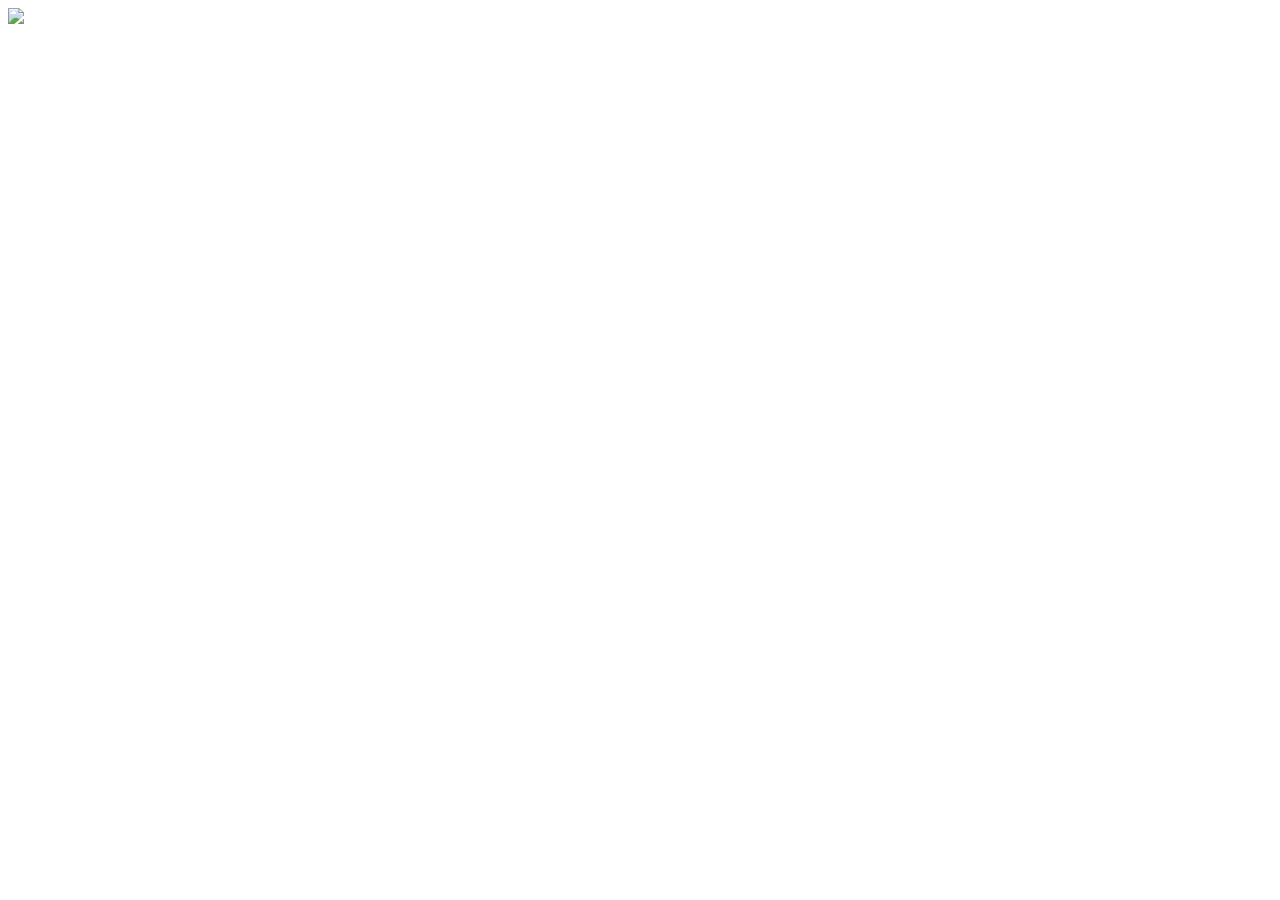
==== writersprogram.html @ 64825b62 "first commit" ====
<!DOCTYPE html>
<html lang="en">
<head>
    <meta charset="UTF-8">
    <meta http-equiv="X-UA-Compatible" content="IE=edge">
    <meta name="viewport" content="width=device-width, initial-scale=1.0">
    <title>Document</title>
</head>
<body>
    <img src="The Cafe Writers' Program.pdf"></img>
</body>
</html>
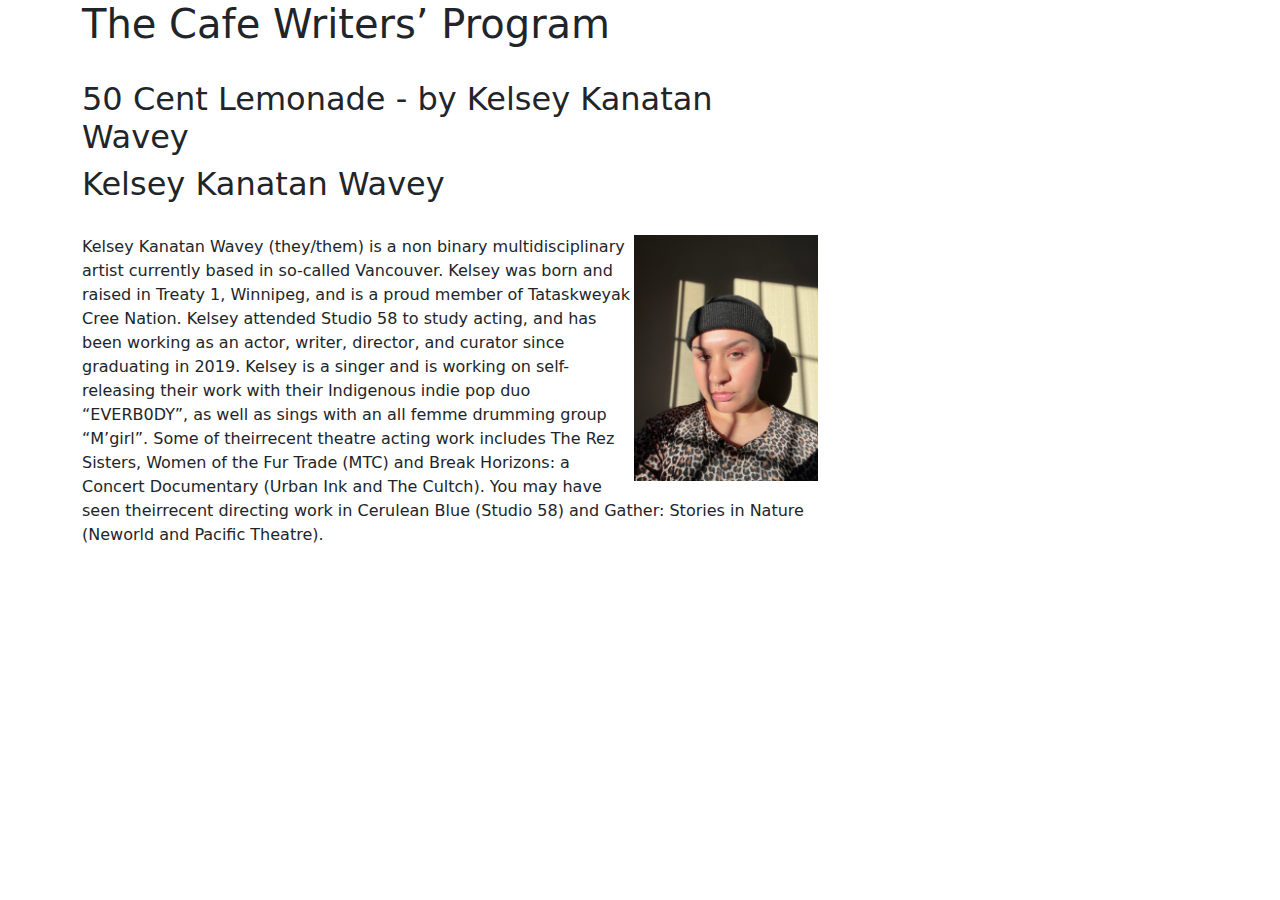
==== commit 9e66f9c2: "first test with bootstrap" ====
--- a/writersprogram.html
+++ b/writersprogram.html
@@ -4,9 +4,215 @@
     <meta charset="UTF-8">
     <meta http-equiv="X-UA-Compatible" content="IE=edge">
     <meta name="viewport" content="width=device-width, initial-scale=1.0">
+    <link href="https://cdn.jsdelivr.net/npm/bootstrap@5.1.1/dist/css/bootstrap.min.css" rel="stylesheet" >
     <title>Document</title>
 </head>
 <body>
-    <img src="The Cafe Writers' Program.pdf"></img>
+    
+   
+<section id="about" class="about">
+  <div class="container">
+
+    <div class="row">
+      <div class="col-lg-8 pt-4 pt-lg-0">
+        <h1> The Cafe Writers’ Program</h1>
+        <br />
+        <h2>50 Cent Lemonade - by Kelsey Kanatan Wavey</h2>
+        <h2>Kelsey Kanatan Wavey</h2>
+        <br />
+        <img src="Kelsey Kanatan Wavey.jpeg" class="w-25 float-end imgshadow" alt="">
+        <p>Kelsey Kanatan Wavey (they/them) is a non binary
+            multidisciplinary artist currently based in so-called
+            Vancouver. Kelsey was born and raised in Treaty 1,
+            Winnipeg, and is a proud member of Tataskweyak Cree
+            Nation. Kelsey attended Studio 58 to study acting, and
+            has been working as an actor, writer, director, and
+            curator since graduating in 2019. Kelsey is a singer
+            and is working on self-releasing their work with their
+            Indigenous indie pop duo “EVERB0DY”, as well as sings
+            with an all femme drumming group “M’girl”. Some of
+            theirrecent theatre acting work includes The Rez
+            Sisters, Women of the Fur Trade (MTC) and Break
+            Horizons: a Concert Documentary (Urban Ink and The Cultch). You may have seen
+            theirrecent directing work in Cerulean Blue (Studio 58) and Gather: Stories in Nature
+            (Neworld and Pacific Theatre).</p>
+      </div>
+
+
+
+    </div>
+
+  </div>
+</section>
+   
+
+
+
+
+
+
+
+<!-- Mango Cake
+by Amy Lee Lavoie & Omari Newton
+Amy Lee Lavoie
+Amy Lee Lavoie is an award-winning playwright
+and a graduate of the National Theatre School
+of Canada’s Playwriting Program. Herfirst play,
+Rabbit Rabbit,received its premiere
+production with Infinitheatre, earning Amy Lee
+two MECCA’s for Best Text and the Revelation
+Award. Rabbit Rabbit has since been produced
+across Canada and in the US. Other plays
+include Me Happy (co-written with Matthew
+
+Mackenzie/Summerworks Festival), Stopheart (Factory Theatre) Genetic Drift (Pi
+Theatre/Boca delLupo) My Tom (Railtown Lab Series), Scout’s Honour(Radio
+Play/Imago Theatre) and C’mon, Angie! (Touchstone Theatre/Leroy Street Theatre)
+which was hailed as “visceral, important, life-changing theatre.” Amy Lee was also
+the Head Digital Writerforthe CBC drama Strange Empire, which won a Gracie Award
+(Women’s Alliance Media) for Best Website in recognition of its interactive
+Storytelling. Up next, Redbone Coonhound willreceive a rolling premiere at the Arts
+Club Theatre (Vancouver), Tarragon Theatre (Toronto) and Imago Theatre (Montreal)
+in the 2022/23 season.
+Omari Newton
+Omari Newton is an award-winning professional actor,
+writer, director and producer. As a writer, his original
+Hip Hop theater piece Sal Capone has received critical
+acclaim and multiple productions, including a recent
+presentation at Canada’s National Arts Center. He has
+been commissioned by Black Theater Workshop (BTW)
+in Montreal to write a companion piece to Sal Capone
+entitled Black & Blue Matters. Omari and his wife,
+fellow professional playwright Amy Lee Lavoie, have
+received commissions from The Arts Club Theatre to
+co-write a new play: Redbone Coonhound. A bold and
+innovative satirical comedy that confronts instances
+of systemic racism in the past, present and future.
+Omari is Co-directing the first in a series ofrolling world premiere at The Arts Club
+Theatre in October of 2022. The play will then open in Montreal (Imago Theatre) &
+then Tarragon Theatre in Toronto. The husband and wife duo also just completed
+"Black Fly," an satirical adaptation of Shakespeare's Titus Andronicus that centers
+Aaron and Lavinia. Newton’s work in Speakeasy Theatre's production of Young Jean
+Lee's The Shipment earned him a 2017-2018 Jessie Richardson Award for Outstanding
+Performance by an Actor, as well as a nomination for Best Direction. He has recently
+completed directing critically acclaimed productions of"The Mountaintop" by Katori
+Hall, and "Pass Over" by Antoinette Nwandu. Notable film & TV credits include:Lucas
+Ingram on Showcase’s Continuum,Larry Summers on Blue Mountain State and
+lending his voice to the Black Pantherin multiple animated projects (Marvel). Most
+recently, Omari has a recurring role as Nate on Corner Gas (the animated series) and
+a recurring role as Corvus of Netflix’s hit new animated series The Dragon Prince.
+
+Father’s Day
+by Sebastien Archibald
+Sebastien Archibald
+Sebastien is an actor, playwright and Artistic Producer of
+ITSAZOO Productions based on the stolen and unceded
+territories of the the xwməθkwəy̓əm (Musqueam),
+Skwxwú7mesh (Squamish), and Səl̓ílwətaʔ/Selilwitulh
+(Tsleil-Waututh) Nations, where he lives with his wife and
+children.ForITSAZOO, Sebastien has created numerous
+productions, including: The Pipeline Project (co-produced
+with Savage Society); Hidden (w/ UBC Botanical Gardens); The
+Competition is Fierce (Jessie nomination Outstanding Script).
+Playwriting awards include: the Bottle Tree National
+Playwriting Competition; Theatre BC National Playwriting
+Competition; Monday Magazine ‘M’ Award. Sebastien holds a BFA from the Phoenix
+Theatre, University of Victoria. Mostrecently you saw him in Redbone Coonhound
+playing at the Arts Club.
+Submission
+by Fay Nass & Diana Garcia
+Diana Garcia
+Born in Valencia (Spain), Diana moved to Canada in 2013.
+Diana holds a BA in Education and Child Psychology, as well as
+a Masters in Applied Spanish Linguistics. She’s been
+published on different occasions in the Spanish Professional
+Teaching Magazine “Publicaciones Didácticas” and she’s
+presented at several educational conferences. Diana is
+interested in the power of language in Dramatic Arts and
+explores the playfulness of language and its potential to
+trouble codes of linguistic semiotics. Her passion for
+language and human psychology has inspired herto start her
+journey as a playwright. She is interested in multilingual
+plays and how language can shift our perception. Diana is currently collaborating in
+The Café and is the co-playwright of"Submission". (Instagram: diagarher)
+
+Fay Nass
+Fay Nass is a queertheatre-maker, director,
+writer, curator, producer, educator, scholar,
+innovator and tireless advocate for diversity and
+inclusion. Her practice is dedicated to creating
+artful, truthful interpretations of gender,race,
+diaspora and cultural identity. Fay’s work has
+been presented locally, nationally and
+internationally.Fay is currently the Artistic
+Director of the Frank Theatre Company,
+Vancouver.
+
+Anna’s Story
+by Manami Hara
+Manami Hara
+Manami is an award winning actor, playwright,
+instructor, interpreter/translator and
+dramaturge originally from Tokyo, Japan. She
+has worked with companies across Canada
+including Arts Club, Boca delLupo, Carousel
+Theatre, The Cultch,Factory Theatre,Firehall
+Arts Centre,Frank Theatre, Gateway Theatre,
+Globe Theatre, Grand Theatre, Horseshoes
+&amp; Hand Grenades Theatre, ISTAZOO,La Luna Productions, NAC, NeWorld Theatre,
+One Yellow Rabbit, Pi Theatre, Playwrights Theatre Centre, Presentation House
+Theatre, Ruby Slippers, Rumble Productions, Theatre Passe Muraille, Theatre
+Replacement, Touchstone Theatre, vAct and Vancouver Playhouse. She’ll be seen in a
+world premiere of her new play Courage Now atFirehall Arts Centre in November and
+Hiro Kanagawa's Forgiveness at Arts Club and Theatre Calgary in 2023.
+(Instagram @hara.manami)
+
+Space Aliens and Tropical Ducks
+by Derek Chan
+Derek Chan
+Derek Chan (陳嘉昊) grew up in colonial
+Hong Kong, lived in Norway, and now lives
+and works on the stolen and ancestral
+lands of the Musqueam, Squamish, and
+Tsleil-Waututh Nations, colonially known
+as Vancouver. A playwright, director,
+performer, translator, and producer, Derek
+is the Managing Artistic Director of
+Vancouver Asian Canadian Theatre.
+Before that, he was co-artistic director of
+rice & beans theatre from 2010 to 2021. He
+has also worked with Playwrights Theatre
+Centre (artistic director apprentice), Vancouver Asian Canadian Theatre (associate
+artistic producer), and the rEvolverFestival (guest curator). Derek received his BFA in
+theatre performance from Simon Fraser University. Derek has been a National Arts
+Centre English Theatre Artist in Residence (19/20) with yellow objects, a new
+installation-exhibition in support of the ongoing pro-democracy movement in Hong
+Kong. His play, Chicken Girl (2019/20), won the Sydney Risk Award for Outstanding
+Original Play by an Emerging Playwright, and was nominated for Outstanding Original
+Script at the Jessies. He was the co-recipient of the 2021 Simon Fraser University FCAT
+Young Alumni Award for his work atrice &beans theatre. (Instagram:
+@chicken_kitchan)
+
+Przyjaciółki
+by Anais West
+Anais West
+Anais West (they/he/she) is a queer, genderfluid writer,
+actor and producer, as well as a Polish settler based on
+the occupied lands of the Musqueam, Squamish and
+Tsleil-Waututh Nations. Anais's work merges theatre
+with film, poetry and music, using transdisciplinary art
+to explore the multiplicity within gender, sexuality,
+culture and self. Their plays have been presented by
+Buddies in Bad Times' Theatre & Theatre Passe Muraille
+in Tkaronto; by Rumble Theatre, Queer Arts Festival,Zee
+Zee Theatre and the frank theatre in Vancouver and by
+the Fresh FruitFestival in NYC. As the co-writer of Poly
+QueerLove Ballad, Anais was the winner of PTC’s Fringe
+New Play Prize and was nominated fortwo Jessie
+Awards, including Outstanding Original Script. Recent acting credits include the
+national tour of Une. Deux. Trois. by Mani Soleymanlou (Orange Noyée and the
+National Arts Centre,) White Noise by Taran Kootenhayoo (Savage Society and The
+Firehall Arts Centre), and Le NoShow Vancouver(Théâtre la Seizième and Théâtre du
+Bunker). They are the Artistic Producer at the frank theatre company. -->
 </body>
 </html>